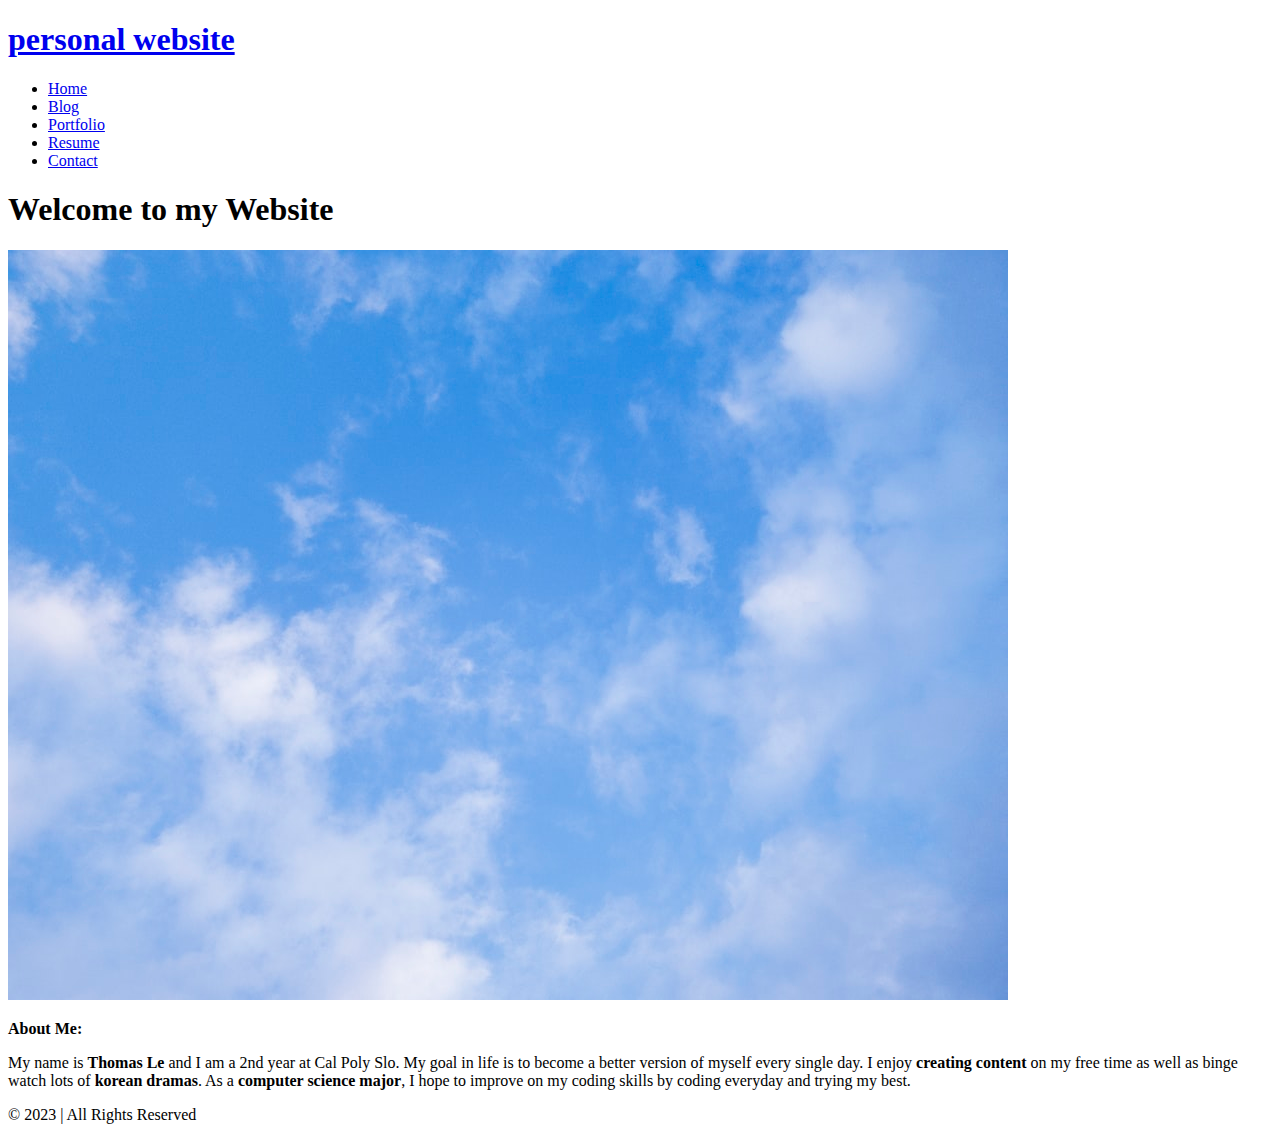
==== index.html @ b61c6d44 "feat: add content to README.md" ====
<!DOCTYPE html>
<html>
 <head>
<html lang="en">
    <title>My Personal Website</title>
    <link rel="stylesheet" href="styles.css" />
    <title>The Thomas Website</title>
   <body>
    <nav class ="navbar">
        <h1 class="logo"><a href="index.html">personal website</a></h1>
        <ul class="nav-list">
            <li><a href="index.html">Home</a></li>
            <li><a href="blog.html">Blog</a></li>
            <li><a href="portfolio.html">Portfolio</a></li>
            <li><a href="resume.html">Resume</a></li>
            <li><a href="contact.html">Contact</a></li>
          </ul>
    </nav>
    <main>
     <h1 class="page-title">Welcome to my Website</h1>   
     <div class="about">
        <div class="about-image"></div>
        <img src="sky.jpg" alt="A video of an image of the sky and clouds being too
          big">
        <div class="about-text">
      <p><strong>About Me:</strong></p>  
      <p>
        My name is <strong>Thomas Le</strong> and I am a 2nd year
         at Cal Poly Slo. My goal in life is to become a better version
         of myself every single day. I enjoy <strong>creating content</strong> on my
         free time as well as binge watch lots of <strong>korean dramas</strong>. As a
         <strong>computer science major</strong>, I hope to improve on my coding skills
         by coding everyday and trying my best. 
      </p>
        </div>
      </div>
    </main>
    <footer class= "footer">
        © 2023 <Thomas's Website> | All Rights Reserved
    </footer>
   </body>
 </head>

</html>
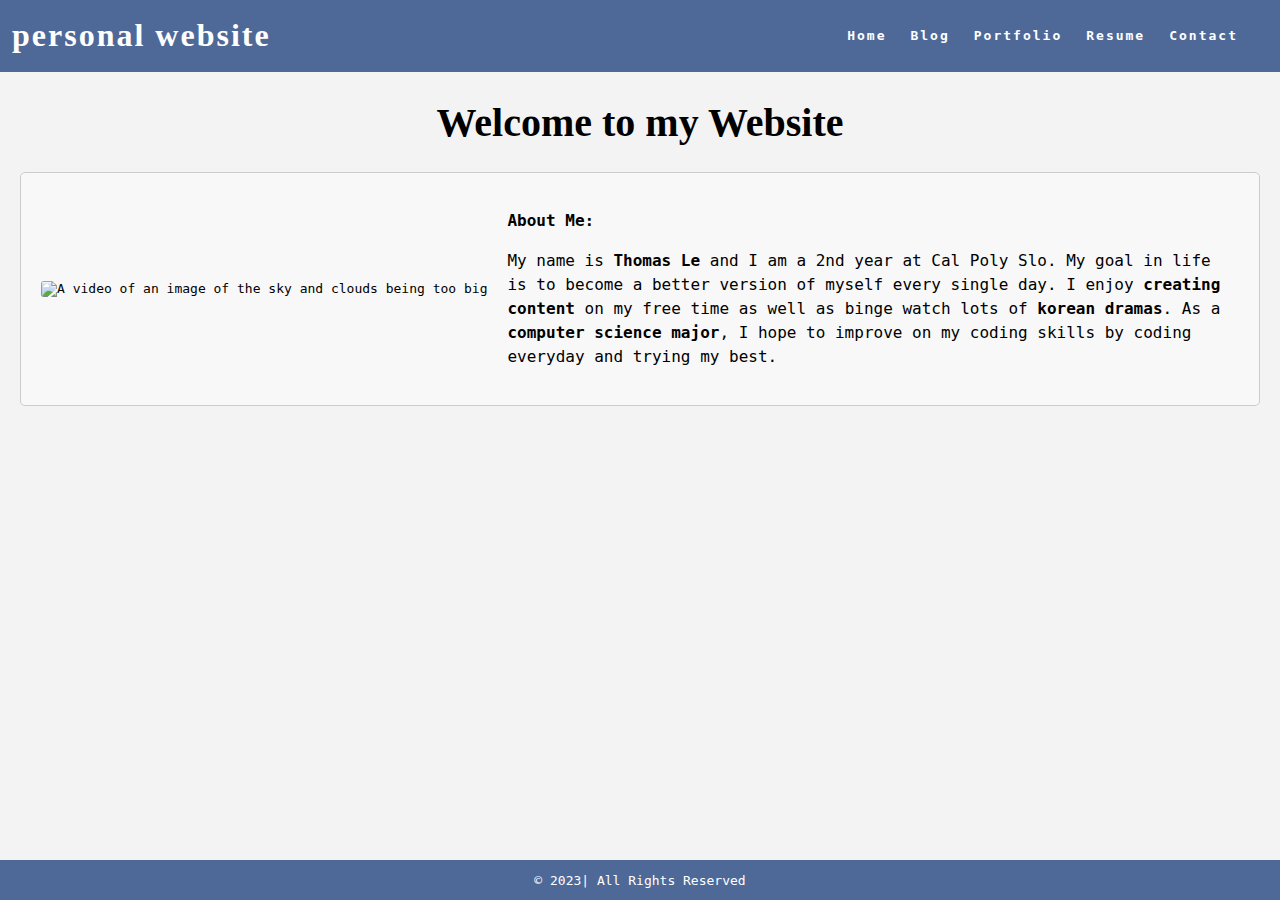
==== commit acd08f1d: "feat: add link to README.md" ====
--- a/index.html
+++ b/index.html
@@ -19,9 +19,10 @@
     <main>
      <h1 class="page-title">Welcome to my Website</h1>   
      <div class="about">
-        <div class="about-image"></div>
-        <img src="sky.jpg" alt="A video of an image of the sky and clouds being too
-          big">
+        <div class="about-image"><img src="me.png" alt="A video of an image of the sky and clouds being too
+          big"></div>
+
+
         <div class="about-text">
       <p><strong>About Me:</strong></p>  
       <p>
--- a/styles.css
+++ b/styles.css
@@ -0,0 +1,266 @@
+:root {
+    /* variables */
+    --cg-black: rgb(78, 105, 152);
+    --cg-blue: rgb(251, 251, 251);
+    --cg-grey: rgb(243, 243, 243);
+    --cg-white: rgb(255, 255, 255);
+  }
+  
+  html {
+    height: 100%;
+  }
+  
+  body {
+    background: var(--cg-grey);
+    position: relative;
+    min-height: 100vh;
+    padding: 0;
+    margin: 0;
+    font-family: monospace;
+  }
+  
+  /* CSS for navigation */
+  
+  .navbar {
+    position: -webkit-sticky;
+    position: sticky;
+    top: 0;
+    width: 100%;
+    height: 7%;
+    z-index: 10;
+  
+    display: flex;
+    justify-content: space-between;
+    align-items: center;
+    text-align: center;
+  
+    background-color: var(--cg-black);
+    color: var(--cg-white);
+    padding: 0px 0px;
+  
+    /* Debug border */
+    /* border: solid red; */
+  }
+  
+  .nav-list {
+    display: flex;
+    flex-direction: row;
+    position: relative;
+    right: 30px;
+    list-style: none;
+  
+    /* Debug border */
+    /* border: solid blue; */
+  }
+  
+  .navbar a {
+    color: var(--cg-white);
+    font-weight: bold;
+    margin: 0 12px;
+    text-decoration: none;
+    letter-spacing: 2px;
+  
+    font-family: monospace;
+  }
+  
+  .navbar a:hover {
+    color: var(--cg-blue);
+    text-decoration: underline;
+  }
+  
+  .navbar a:active {
+    color: var(--cg-blue);
+  }
+  
+  .logo a {
+    font-family: Georgia;
+  }
+  
+  .logo a:hover {
+    text-decoration: None;
+  }
+  
+  main {
+    padding: 0 20px 40px 20px;
+    display: flex;
+    flex-direction: column;
+    justify-content: center;
+    align-items: center;
+  }
+  
+  .page-title {
+    display: flex;
+    justify-content: center;
+    font-size: 40px;
+    font-family: Georgia;
+  }
+  
+  /* CSS for portfolio grid */
+  
+  .project {
+    display: flex;
+    flex-direction: row;
+    max-width: 100%;
+    margin: 1em 0 2em 0;
+  
+    /* Debug border */
+    /* border: 2px solid blue; */
+  }
+  
+  .item-link {
+    width: 70%;
+  
+    /* Debug border */
+    /* border: 2px solid red; */
+  }
+  
+  .project-image {
+    object-fit: cover;
+    width: 50%;
+    height: 50px;
+    flex-basis: 50px;
+    flex-grow: 2;
+  
+    /* Debug border */
+    /* border: 2px solid black; */
+  }
+  
+  
+  .project-details {
+    display: flex;
+    background-color: var(--cg-white);
+    width: 30%;
+    height: 500px;
+    flex-shrink: 1;
+    padding: 0 20px;
+    margin: 0px;
+    line-height: 1.5;
+    overflow: scroll;
+  
+    flex-direction: column;
+    text-align: center;
+    justify-content: center;
+  
+    /* Debug border */
+    /* border: 2px solid green; */
+  }
+  
+  .project-details a {
+    color: var(--cg-black);
+    text-decoration: none;
+    font-weight: bold;
+    letter-spacing: 1px;
+  }
+  
+  .project-details a:hover {
+    color: var(--cg-blue);
+    text-decoration: underline;
+  }
+  
+  .project-details {
+    font-weight: bold;
+  }
+  
+  .project-name {
+    font-weight: bold;
+    font-size: 20px;
+  }
+  
+  /* CSS for home page */
+  
+  .about {
+    display: flex;
+    align-items: center;
+    justify-content: space-between;
+    padding: 20px;
+    background-color: #f8f8f8;
+    border: 1px solid #ccc;
+    border-radius: 5px;
+    /* box-shadow: 0 0 10px rgba(0, 0, 0, 0.1); */
+  }
+  
+  .about-image img {
+    max-width: 600px;
+    border-radius: 3px;
+    /* box-shadow: 0 0 10px rgba(0, 0, 0, 0.2); */
+  }
+  
+  .about-text {
+    flex: 1;
+    margin-left: 20px;
+  }
+  
+  .about-text h2 {
+    font-size: 24px;
+    margin-bottom: 10px;
+  }
+  
+  .about-text p {
+    font-size: 16px;
+    line-height: 1.5;
+  }
+  
+  /* CSS for resume page */
+  
+  .button {
+    background-color: var(--cg-black);
+    border: none;
+    color: var(--cg-white);
+  
+    font-family: monospace;
+  
+    padding: 5px 7px;
+    text-align: center;
+  
+    border-radius: 2px;
+  }
+  
+  .button:hover {
+    background-color: var(--cg-blue);
+  }
+  
+  .resume h2 {
+    font-family: Georgia;
+  }
+  
+  /* CSS for contact form */
+  
+  label {
+    display: block;
+    margin-bottom: 8px;
+    font-family: Georgia;
+    font-weight: bold;
+  }
+  
+  input[type="text"],
+  input[type="email"],
+  textarea {
+    width: 100%;
+    padding: 10px;
+    margin-bottom: 15px;
+    border: 1px solid #ccc;
+    border-radius: 4px;
+    font-size: 16px;
+    resize: none;
+  }
+  
+  /* Add some spacing to the form */
+  form {
+    width: 500px;
+    margin: 0 auto;
+  }
+  
+  /* CSS for footer */
+  
+  .footer {
+    display: flex;
+    justify-content: center;
+    align-items: center;
+    background-color: var(--cg-black);
+    color: var(--cg-white);
+    position: absolute;
+    bottom: 0;
+    width: 100%;
+    height: 2.5rem;
+  }
+  